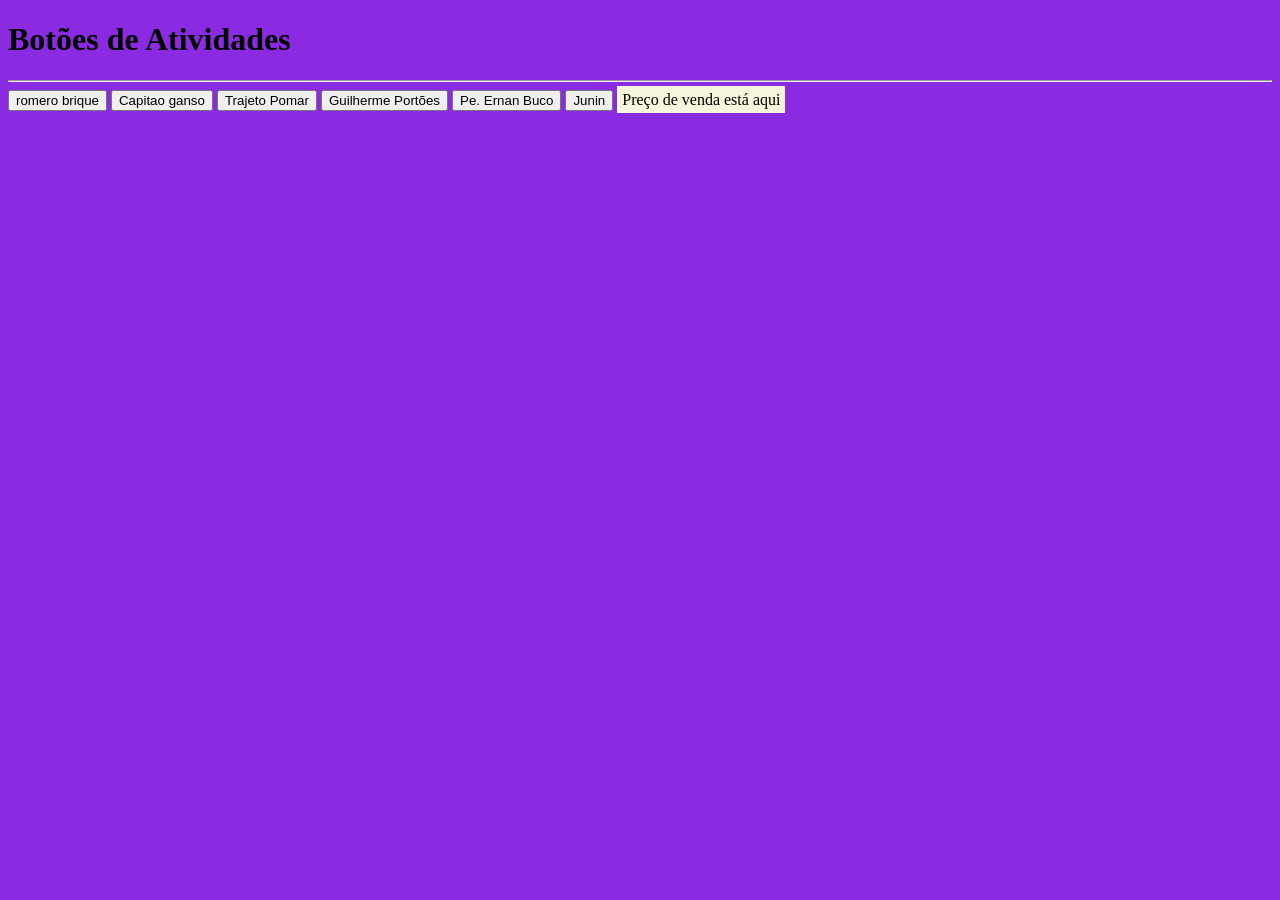
==== 01-js/03 css/index.html @ 4c64cb8d "atualização" ====
<!DOCTYPE html>
<html lang="pt-br">
<head>
    <meta charset="UTF-8">
    <meta name="viewport" content="width=device-width, initial-scale=1.0">
    <link rel="stylesheet" href="style.css">
    <title>css</title>
</head>
<body>
    <h1>Botões de Atividades</h1>
    <hr>
    <button onclick="calcularPreco()">romero brique</button>
<button onclick= "verificarProvisoes()"> Capitao ganso</button>
<button onclick="trajetoPomar()">Trajeto Pomar </button>
<button onclick="calculoDeEmpresa()">Guilherme Portões</button>
<button onclick="calculoDaIgreja()"> Pe. Ernan Buco</button>
<button onclick="salario()">Junin</button>

    <output id="resultado">Preço de venda está aqui</output>
    <script src="atividades.js"></script>
</body>
</html>
---- 01-js/03 css/style.css ----
body {
    background-color: blueviolet;

}

output{ 

    background-color: beige;
    color: black;
    padding: 5px;
    
}
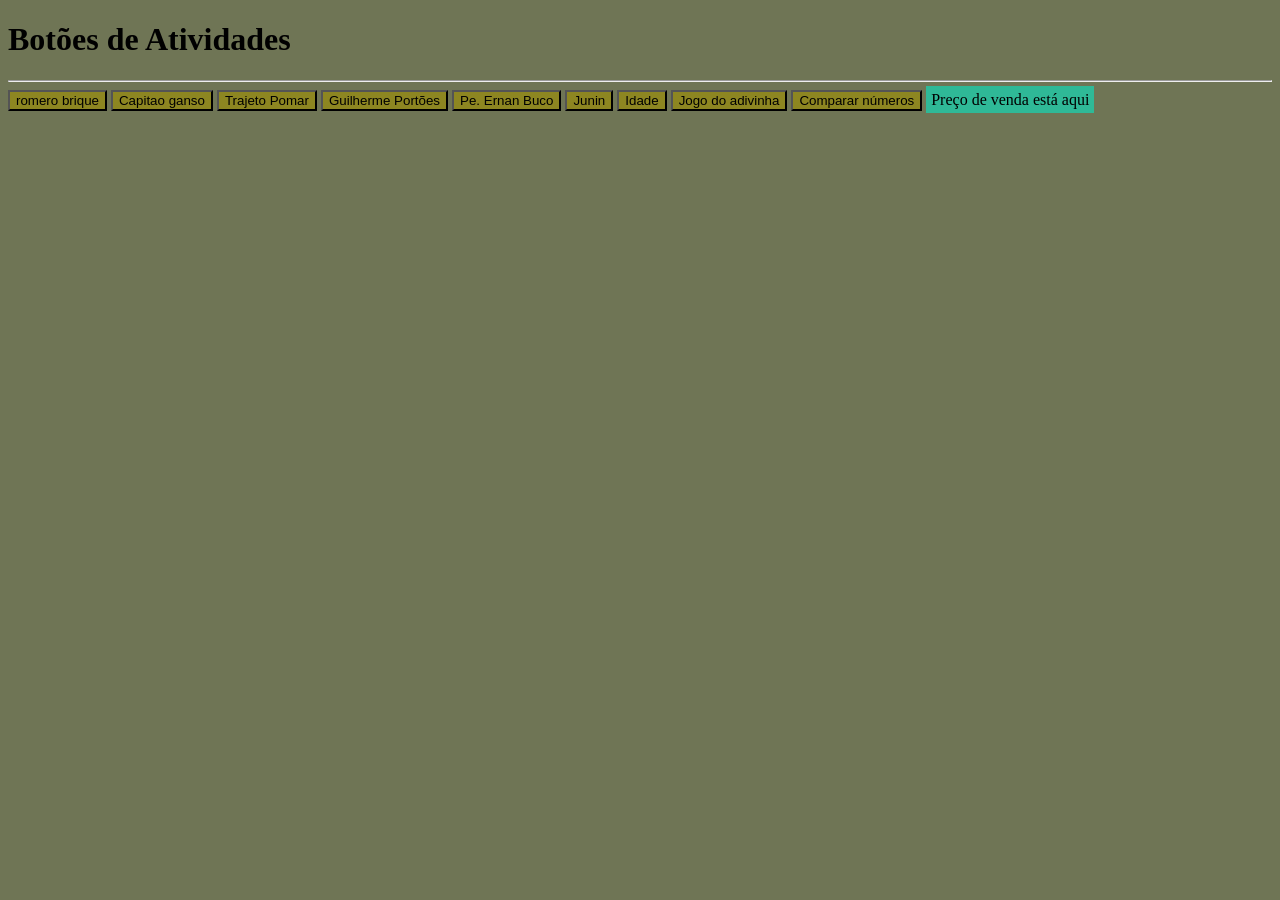
==== commit 69ddbf18: "atualização" ====
--- a/01-js/03 css/index.html
+++ b/01-js/03 css/index.html
@@ -15,6 +15,9 @@
 <button onclick="calculoDeEmpresa()">Guilherme Portões</button>
 <button onclick="calculoDaIgreja()"> Pe. Ernan Buco</button>
 <button onclick="salario()">Junin</button>
+<button onclick="calculoIdade()">Idade</button>
+<button onclick="adivinha()">Jogo do adivinha </button>
+<button onclick="comparacao()">Comparar números</button>
 
     <output id="resultado">Preço de venda está aqui</output>
     <script src="atividades.js"></script>
--- a/01-js/03 css/style.css
+++ b/01-js/03 css/style.css
@@ -1,12 +1,17 @@
 body {
-    background-color: blueviolet;
-
+    background-color: rgb(111, 117, 85);
+    
 }
 
 output{ 
 
-    background-color: beige;
+    background-color: rgb(47, 185, 151);
     color: black;
     padding: 5px;
-    
+    font-kerning: var(font-kerning);
+}
+
+button{
+
+    background-color: rgb(141, 134, 33);
 }
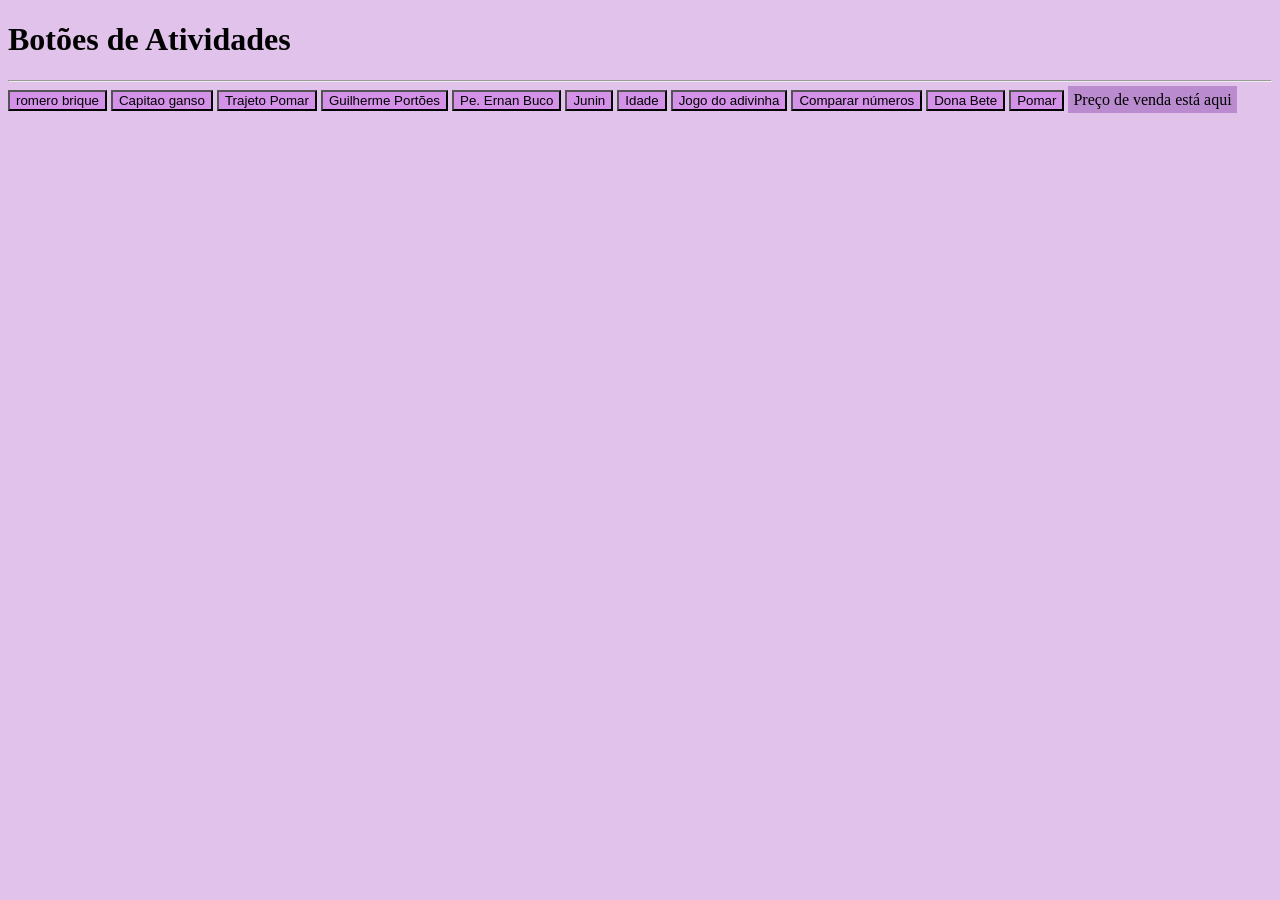
==== commit 2594f20e: "atualização" ====
--- a/01-js/03 css/index.html
+++ b/01-js/03 css/index.html
@@ -18,6 +18,8 @@
 <button onclick="calculoIdade()">Idade</button>
 <button onclick="adivinha()">Jogo do adivinha </button>
 <button onclick="comparacao()">Comparar números</button>
+<button onclick="verificarMeta()">Dona Bete </button>
+<button onclick="alertaLaranja()">Pomar</button>
 
     <output id="resultado">Preço de venda está aqui</output>
     <script src="atividades.js"></script>
--- a/01-js/03 css/style.css
+++ b/01-js/03 css/style.css
@@ -1,11 +1,11 @@
 body {
-    background-color: rgb(111, 117, 85);
+    background-color: rgb(225, 194, 235);
     
 }
 
 output{ 
 
-    background-color: rgb(47, 185, 151);
+    background-color: rgb(186, 140, 207);
     color: black;
     padding: 5px;
     font-kerning: var(font-kerning);
@@ -13,5 +13,6 @@
 
 button{
 
-    background-color: rgb(141, 134, 33);
+    background-color: rgb(211, 146, 231);
+    
 }
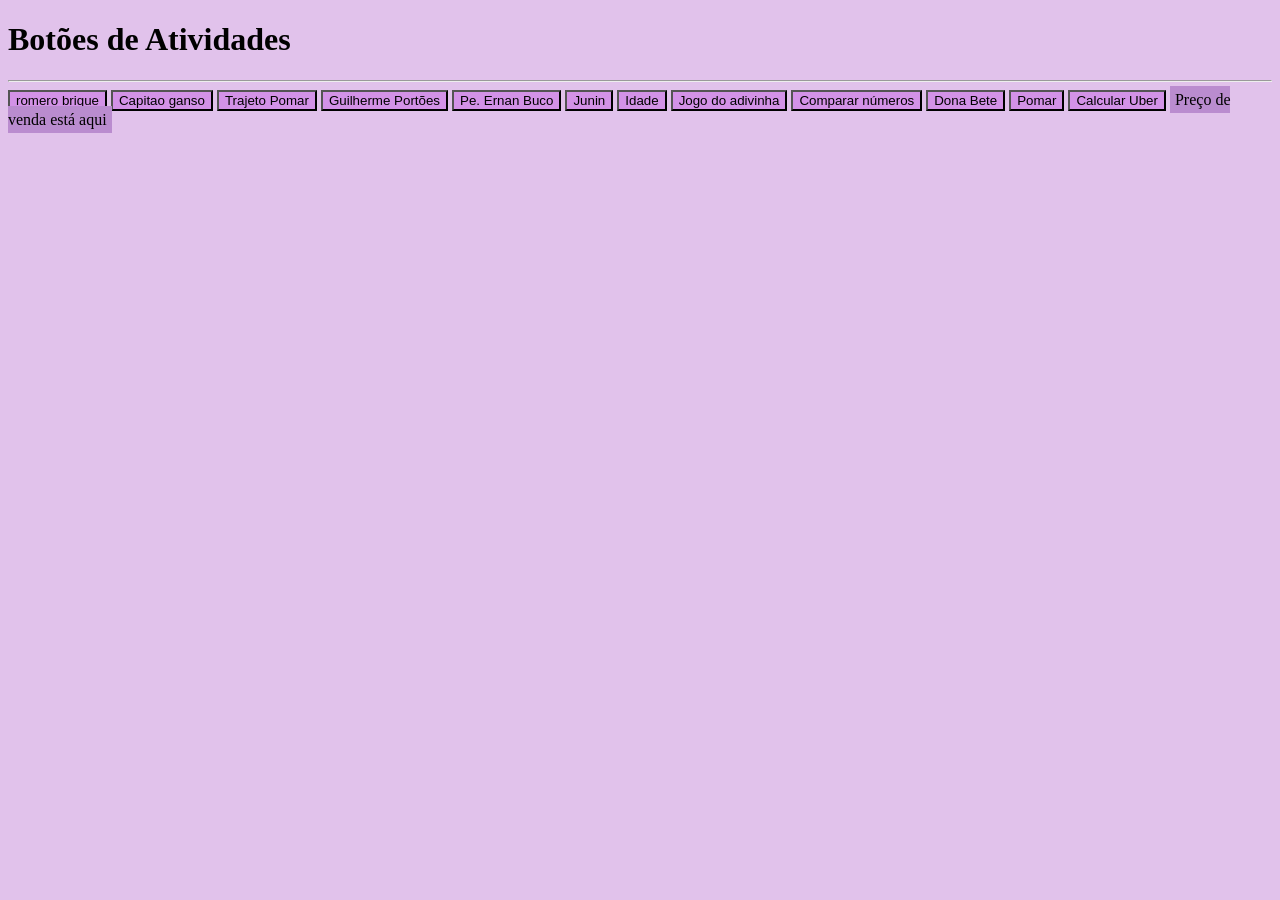
==== commit a0835cd7: "atualização" ====
--- a/01-js/03 css/index.html
+++ b/01-js/03 css/index.html
@@ -20,6 +20,7 @@
 <button onclick="comparacao()">Comparar números</button>
 <button onclick="verificarMeta()">Dona Bete </button>
 <button onclick="alertaLaranja()">Pomar</button>
+<button onclick="calculoDeDistancia()">Calcular Uber</button>
 
     <output id="resultado">Preço de venda está aqui</output>
     <script src="atividades.js"></script>
